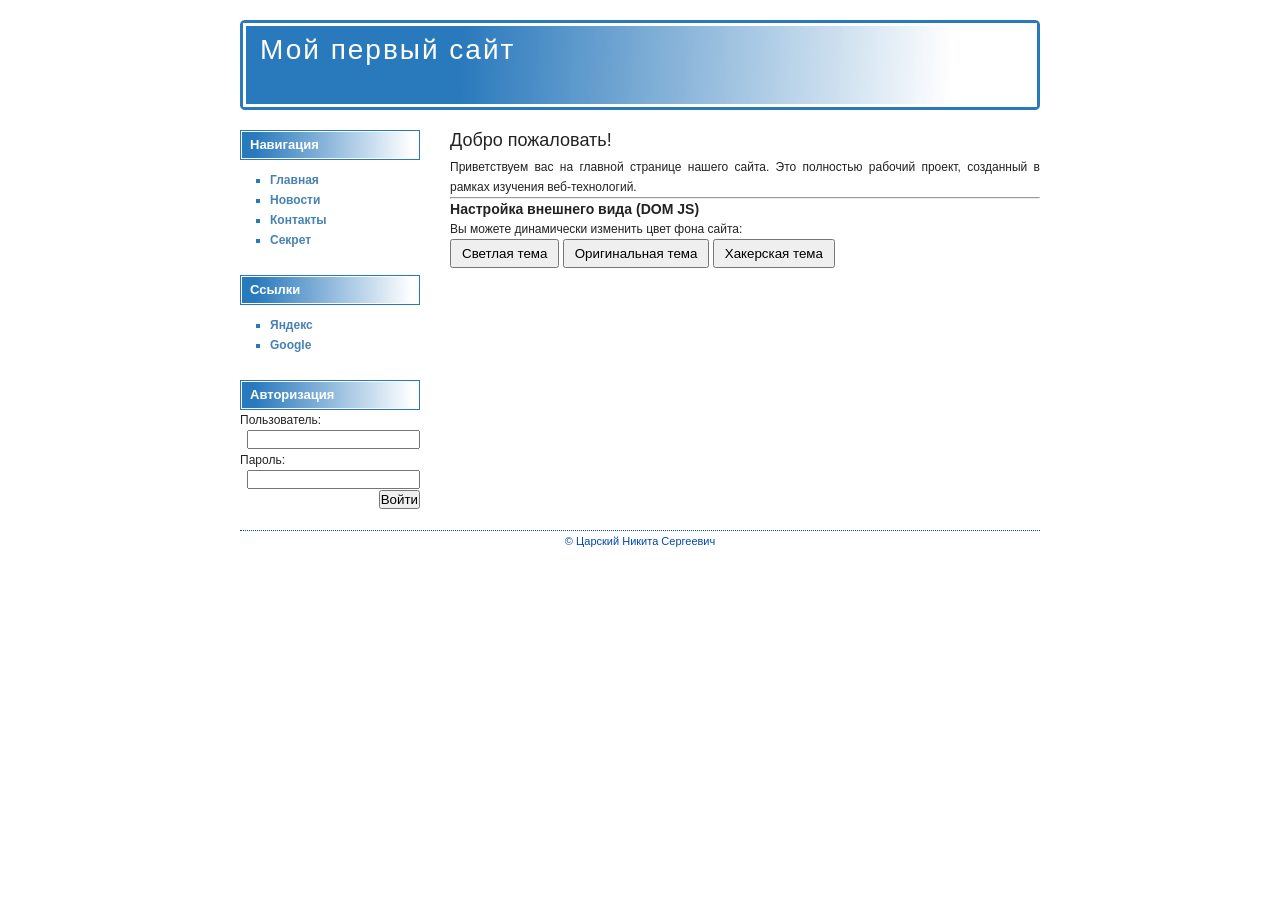
==== index.html @ 008edce4 "index.html" ====
<!DOCTYPE html>
<html>
<head>
    <meta charset="UTF-8">
    <meta name="viewport" content="width=device-width, initial-scale=1.0">
    <meta name="author" content="Царский Никита Сергеевич">
    <meta name="keywords" content="HTML, CSS, JavaScript, Смена стиля">
    <meta name="description" content="Лабораторная работа 6 - Главная">
    <link rel="stylesheet" href="style.css">
    <title>Мой первый простой сайт - Главная</title>
    
    <script type="text/javascript">
        function changeTheme(bgColor, textColor) {
            // Динамически меняем цвет фона всей страницы и цвет текста
            document.body.style.backgroundColor = bgColor;
            document.body.style.color = textColor;
        }
    </script>
</head>
<body>
    <div id="main">
        <div id="header">
            <h1><a href="index.html">Мой первый сайт</a></h1>
        </div>
 
        <div id="content">
            <div id="left">
                <h2>Навигация</h2>
                <ul>
                    <li><a href="index.html">Главная</a></li>
                    <li><a href="news.html">Новости</a></li>
                    <li><a href="contacts.html">Контакты</a></li>
                    <li><a href="secret.html">Секрет</a></li>
                </ul>
                <h2>Ссылки</h2>
                <ul>
                    <li><a href="https://yandex.ru" target="_blank">Яндекс</a></li>
                    <li><a href="https://google.com" target="_blank">Google</a></li>
                </ul>
                <h2>Авторизация</h2>
                <form action="index.html" method="post">
                    Пользователь:
                    <div align="right"><input name="login" type="text"></div>
                    Пароль:
                    <div align="right"><input name="pwd" type="password"></div>
                    <div align="right"><input name="ok" type="submit" value="Войти"></div>
                </form>
            </div>
 
            <div id="right">
                <h2>Добро пожаловать!</h2>
                <p>Приветствуем вас на главной странице нашего сайта. Это полностью рабочий проект, созданный в рамках изучения веб-технологий.</p>
                <hr>
                
                <h3>Настройка внешнего вида (DOM JS)</h3>
                <p>Вы можете динамически изменить цвет фона сайта:</p>
                <button onclick="changeTheme('#ffffff', '#000000')" style="padding: 5px 10px; cursor:pointer;">Светлая тема</button>
                <button onclick="changeTheme('#1a2536', '#ffffff')" style="padding: 5px 10px; cursor:pointer;">Оригинальная тема</button>
                <button onclick="changeTheme('#222222', '#00ff00')" style="padding: 5px 10px; cursor:pointer;">Хакерская тема</button>
            </div>
            <div style="clear: both;"></div>
        </div>
 
        <div id="footer">&copy; Царский Никита Сергеевич</div>
    </div>
</body>
</html>
---- style.css ----
* {
    margin: 0;
    padding: 0;
}
body {
    background: #fff;
    font-family: Verdana, Arial;
    font-size: 12px;
    line-height: 20px;
    color: #222;
}
#main {
    margin: 20px auto;
    width: 800px;
}
#header {
    height: 90px;
    background: #2a79bc url(styles/images/header.png) no-repeat;
}
#header h1 {
    font-size: 28px;
    letter-spacing: -1px;
    padding: 20px 0 0 20px;
    color: #FF5500;
}
#header h1 a {
    color: #fff;
    text-decoration: none;
    font-weight: 100;
    letter-spacing: 2px;
}
#header h1 a:hover {
    color: #111;
}
a {
    text-decoration: none;
    color: #4682B4;
}
a:hover {
    text-decoration: underline;
    color: #2a52be;
}
#content {
    padding: 0px 0 0 0px;
}
#left {
    float: left;
    width: 180px;
    padding-top: 10px;
}
#left h2 {
    margin: 10px 0 0 0;
    padding-left: 10px;
    height: 30px;
    line-height: 30px;
    background: #2a79bc url(styles/images/menu.png) no-repeat;
    color: #fff;
    font-size: 13px;
}
#left ul {
    padding: 10px 0 15px 10px;
    list-style-type: square;
    color: #2979BD;
    padding-left: 30px;
}
#left ul li a {
    text-decoration: none;
    font-weight: 600;
}
#right {
    float: right;
    width: 590px;
    text-align: justify;
    padding-top: 5px;
}
#right h2 {
    font-size: 18px;
    font-weight: 100;
    padding: 15px 0 7px 0;
}
#right h2 a {
    text-decoration: none;
}
#footer {
    text-align: center;
    font-size: 11px;
    color: #0047ab;
    margin-top: 20px;
    border-top: 1px dotted #0047ab;
}
#footer a {
    color: #0047ab;
}
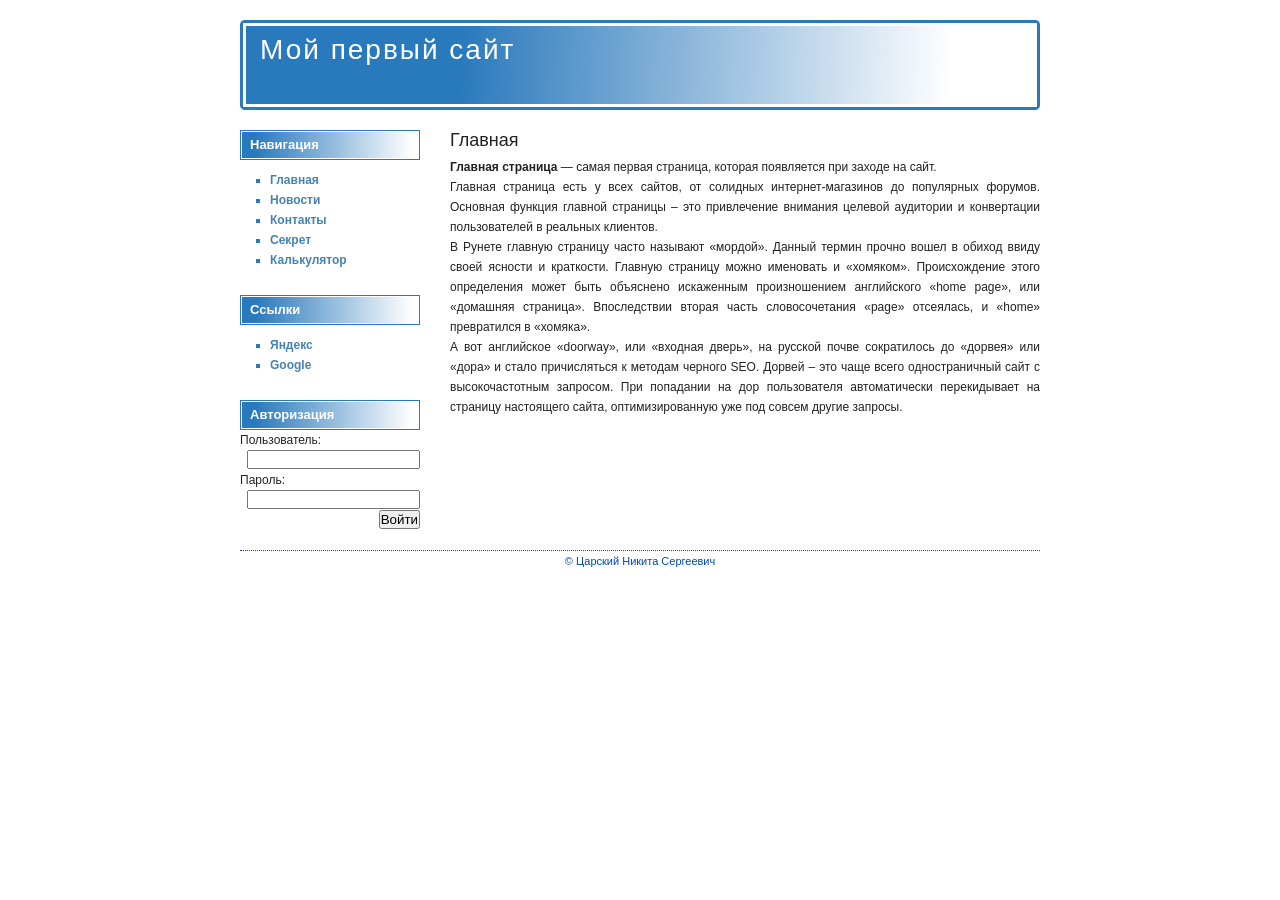
==== commit a20a4129: "Add files via upload" ====
--- a/index.html
+++ b/index.html
@@ -4,18 +4,10 @@
     <meta charset="UTF-8">
     <meta name="viewport" content="width=device-width, initial-scale=1.0">
     <meta name="author" content="Царский Никита Сергеевич">
-    <meta name="keywords" content="HTML, CSS, JavaScript, Смена стиля">
-    <meta name="description" content="Лабораторная работа 6 - Главная">
+    <meta name="keywords" content="HTML, теги, ссылки">
+    <meta name="description" content="Работа каскадных таблиц">
     <link rel="stylesheet" href="style.css">
-    <title>Мой первый простой сайт - Главная</title>
-    
-    <script type="text/javascript">
-        function changeTheme(bgColor, textColor) {
-            // Динамически меняем цвет фона всей страницы и цвет текста
-            document.body.style.backgroundColor = bgColor;
-            document.body.style.color = textColor;
-        }
-    </script>
+    <title>Мой первый простой сайт</title>
 </head>
 <body>
     <div id="main">
@@ -31,6 +23,7 @@
                     <li><a href="news.html">Новости</a></li>
                     <li><a href="contacts.html">Контакты</a></li>
                     <li><a href="secret.html">Секрет</a></li>
+                    <li><a href="calc.html">Калькулятор</a></li>
                 </ul>
                 <h2>Ссылки</h2>
                 <ul>
@@ -48,15 +41,11 @@
             </div>
  
             <div id="right">
-                <h2>Добро пожаловать!</h2>
-                <p>Приветствуем вас на главной странице нашего сайта. Это полностью рабочий проект, созданный в рамках изучения веб-технологий.</p>
-                <hr>
-                
-                <h3>Настройка внешнего вида (DOM JS)</h3>
-                <p>Вы можете динамически изменить цвет фона сайта:</p>
-                <button onclick="changeTheme('#ffffff', '#000000')" style="padding: 5px 10px; cursor:pointer;">Светлая тема</button>
-                <button onclick="changeTheme('#1a2536', '#ffffff')" style="padding: 5px 10px; cursor:pointer;">Оригинальная тема</button>
-                <button onclick="changeTheme('#222222', '#00ff00')" style="padding: 5px 10px; cursor:pointer;">Хакерская тема</button>
+                <h2>Главная</h2>
+                <p><b>Главная страница</b> — самая первая страница, которая появляется при заходе на сайт.</p>
+                <p>Главная страница есть у всех сайтов, от солидных интернет-магазинов до популярных форумов. Основная функция главной страницы – это привлечение внимания целевой аудитории и конвертации пользователей в реальных клиентов.</p>
+                <p>В Рунете главную страницу часто называют «мордой». Данный термин прочно вошел в обиход ввиду своей ясности и краткости. Главную страницу можно именовать и «хомяком». Происхождение этого определения может быть объяснено искаженным произношением английского «home page», или «домашняя страница». Впоследствии вторая часть словосочетания «page» отсеялась, и «home» превратился в «хомяка».</p>
+                <p>А вот английское «doorway», или «входная дверь», на русской почве сократилось до «дорвея» или «дора» и стало причисляться к методам черного SEO. Дорвей – это чаще всего одностраничный сайт с высокочастотным запросом. При попадании на дор пользователя автоматически перекидывает на страницу настоящего сайта, оптимизированную уже под совсем другие запросы.</p>
             </div>
             <div style="clear: both;"></div>
         </div>
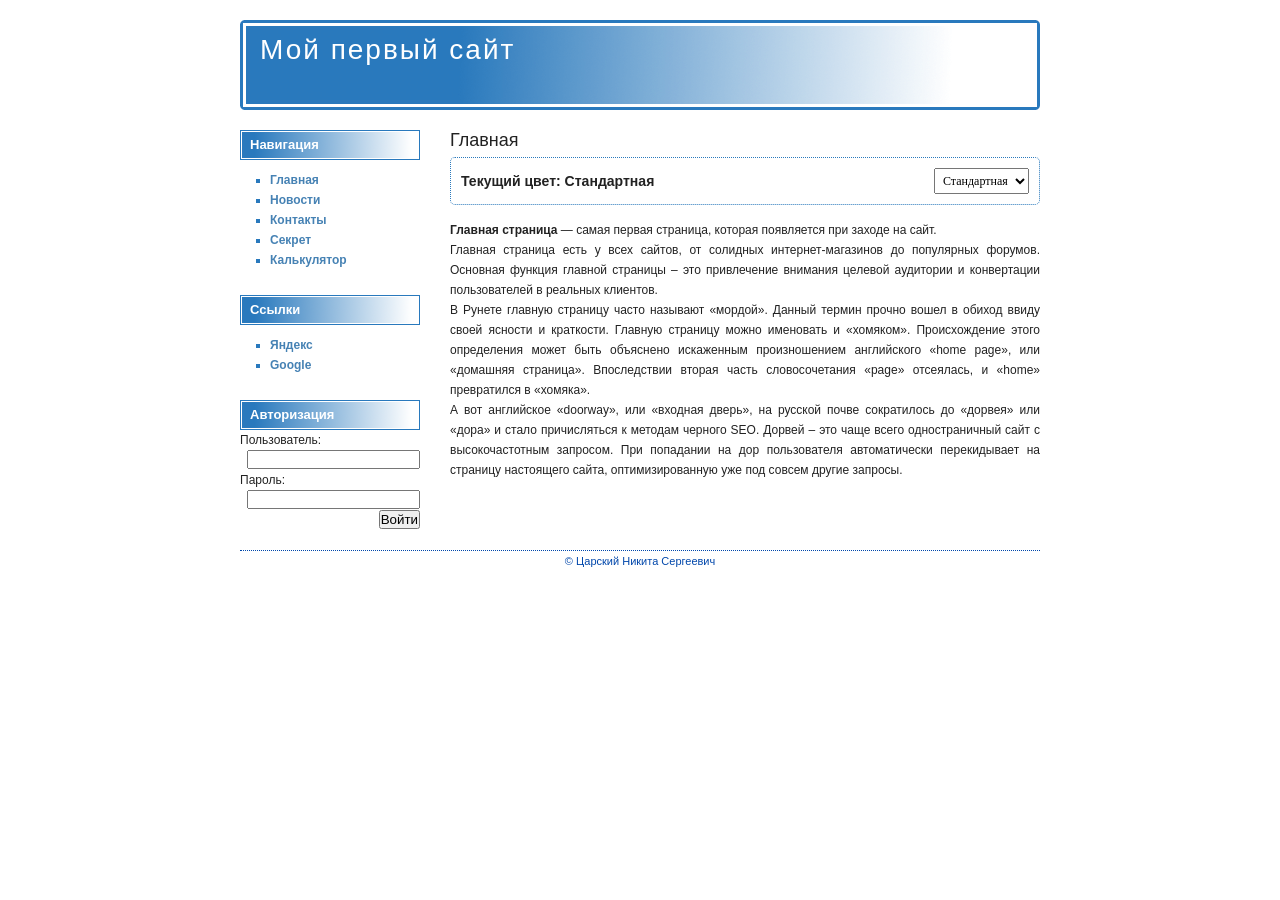
==== commit 04102b6b: "Update index.html" ====
--- a/index.html
+++ b/index.html
@@ -8,6 +8,28 @@
     <meta name="description" content="Работа каскадных таблиц">
     <link rel="stylesheet" href="style.css">
     <title>Мой первый простой сайт</title>
+
+    <script type="text/javascript">
+        function colors() {
+            // Получаем элемент списка с именем D1 и берем первый из них
+            var color = document.getElementsByName('D1')[0];
+            
+            // С помощью стиля меняем цвет фона страницы на выбранный в списке
+            document.body.style.backgroundColor = color.value;
+            
+            // Получаем массив всех элементов option списка
+            var opt = document.getElementsByTagName('option');
+            
+            // Получаем текст элемента массива с номером, выбранным в списке
+            var text = opt[color.selectedIndex].innerHTML;
+            
+            // Получаем ссылку на первый элемент в массиве заголовков h3
+            var h3 = document.getElementsByTagName('h3')[0];
+            
+            // В заголовке показываем новый цвет фона / тему
+            h3.innerHTML = 'Текущий цвет: ' + text;
+        }
+    </script>
 </head>
 <body>
     <div id="main">
@@ -42,6 +64,28 @@
  
             <div id="right">
                 <h2>Главная</h2>
+
+                <div style="background: rgba(255,255,255,0.2); padding: 10px; border-radius: 5px; margin-bottom: 15px; border: 1px dotted #2a79bc;">
+                    <table width="100%" border="0" style="border-collapse: collapse;">
+                        <tr>
+                            <td>
+                                <h3 style="margin: 0; padding: 0;">Текущий цвет: Стандартная</h3>
+                            </td>
+                            <td align="right">
+                                <select name="D1" onchange="colors()" style="padding: 4px; font-family: Verdana; font-size: 12px; cursor: pointer;">
+                                    <option value="#ffffff" selected>Стандартная</option>
+                                    <option value="#FFAAA4">красный</option>
+                                    <option value="#82FFA2">зеленый</option>
+                                    <option value="#91C8FF">голубой</option>
+                                    <option value="#FFFFBB">желтый</option>
+                                    <option value="#f5f5f5">Светлая</option>
+                                    <option value="#333333">Темная</option>
+                                </select>
+                            </td>
+                        </tr>
+                    </table>
+                </div>
+
                 <p><b>Главная страница</b> — самая первая страница, которая появляется при заходе на сайт.</p>
                 <p>Главная страница есть у всех сайтов, от солидных интернет-магазинов до популярных форумов. Основная функция главной страницы – это привлечение внимания целевой аудитории и конвертации пользователей в реальных клиентов.</p>
                 <p>В Рунете главную страницу часто называют «мордой». Данный термин прочно вошел в обиход ввиду своей ясности и краткости. Главную страницу можно именовать и «хомяком». Происхождение этого определения может быть объяснено искаженным произношением английского «home page», или «домашняя страница». Впоследствии вторая часть словосочетания «page» отсеялась, и «home» превратился в «хомяка».</p>
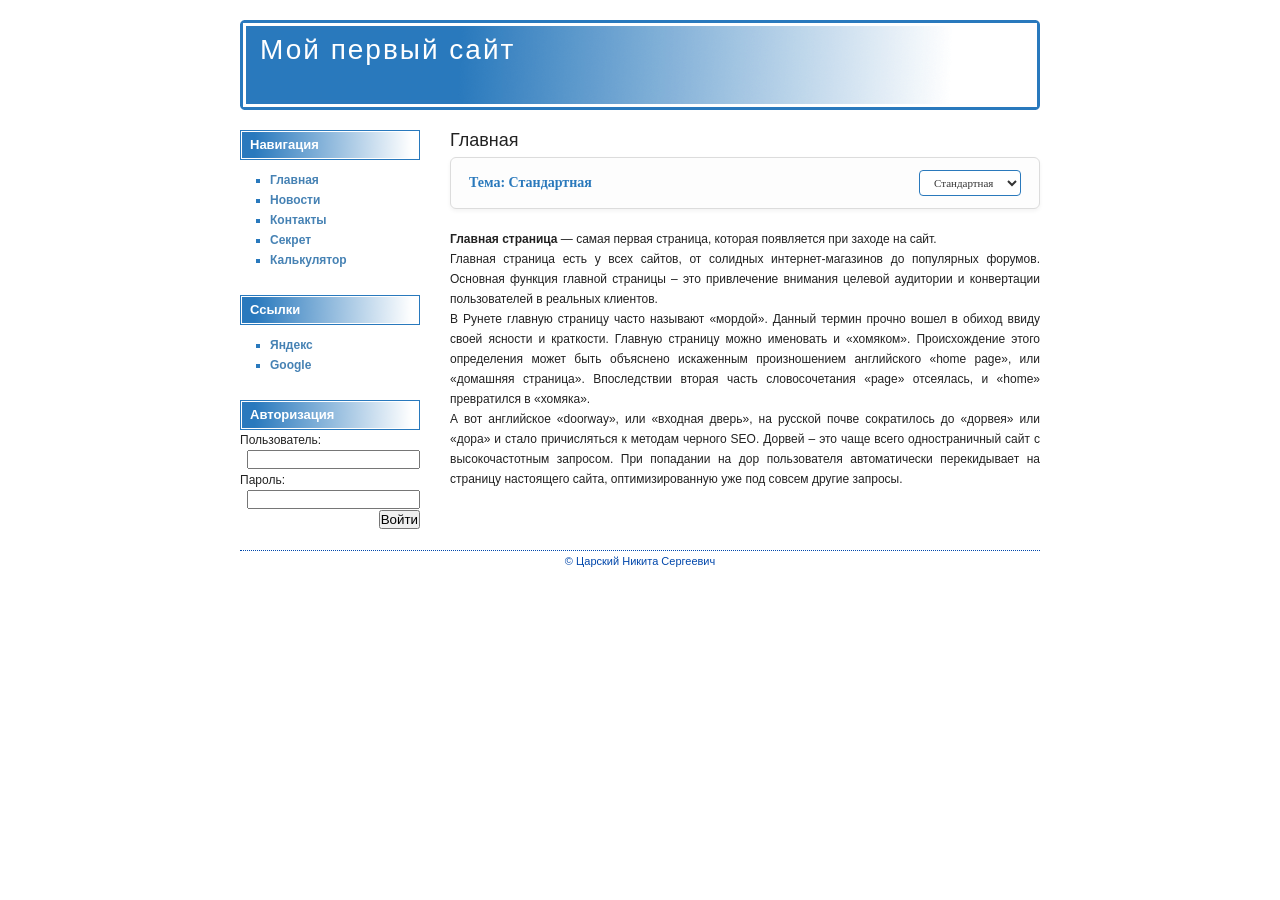
==== commit 126e7e3e: "Update index.html" ====
--- a/index.html
+++ b/index.html
@@ -11,23 +11,24 @@
 
     <script type="text/javascript">
         function colors() {
-            // Получаем элемент списка с именем D1 и берем первый из них
             var color = document.getElementsByName('D1')[0];
             
-            // С помощью стиля меняем цвет фона страницы на выбранный в списке
+            // Меняем цвет фона страницы
             document.body.style.backgroundColor = color.value;
             
-            // Получаем массив всех элементов option списка
+            // Если выбрана Темная тема, меняем цвет текста для читаемости, иначе возвращаем обычный
+            if (color.value == "#333333") {
+                document.body.style.color = "#fff";
+            } else {
+                document.body.style.color = "#222";
+            }
+            
             var opt = document.getElementsByTagName('option');
-            
-            // Получаем текст элемента массива с номером, выбранным в списке
             var text = opt[color.selectedIndex].innerHTML;
-            
-            // Получаем ссылку на первый элемент в массиве заголовков h3
             var h3 = document.getElementsByTagName('h3')[0];
             
-            // В заголовке показываем новый цвет фона / тему
-            h3.innerHTML = 'Текущий цвет: ' + text;
+            // Обновляем заголовок 3-го уровня
+            h3.innerHTML = 'Тема: ' + text;
         }
     </script>
 </head>
@@ -65,25 +66,13 @@
             <div id="right">
                 <h2>Главная</h2>
 
-                <div style="background: rgba(255,255,255,0.2); padding: 10px; border-radius: 5px; margin-bottom: 15px; border: 1px dotted #2a79bc;">
-                    <table width="100%" border="0" style="border-collapse: collapse;">
-                        <tr>
-                            <td>
-                                <h3 style="margin: 0; padding: 0;">Текущий цвет: Стандартная</h3>
-                            </td>
-                            <td align="right">
-                                <select name="D1" onchange="colors()" style="padding: 4px; font-family: Verdana; font-size: 12px; cursor: pointer;">
-                                    <option value="#ffffff" selected>Стандартная</option>
-                                    <option value="#FFAAA4">красный</option>
-                                    <option value="#82FFA2">зеленый</option>
-                                    <option value="#91C8FF">голубой</option>
-                                    <option value="#FFFFBB">желтый</option>
-                                    <option value="#f5f5f5">Светлая</option>
-                                    <option value="#333333">Темная</option>
-                                </select>
-                            </td>
-                        </tr>
-                    </table>
+                <div style="background: #fdfdfd; padding: 12px 18px; border-radius: 6px; margin-bottom: 20px; border: 1px solid #dcdcdc; box-shadow: 0 2px 4px rgba(0,0,0,0.05); display: flex; justify-content: space-between; align-items: center; color: #222;">
+                    <h3 style="margin: 0; padding: 0; font-size: 14px; font-family: Verdana; font-weight: bold; color: #2a79bc;">Тема: Стандартная</h3>
+                    <select name="D1" onchange="colors()" style="padding: 5px 10px; font-family: Verdana; font-size: 11px; border: 1px solid #2a79bc; border-radius: 4px; background: #fff; cursor: pointer; color: #333; outline: none;">
+                        <option value="#ffffff" selected>Стандартная</option>
+                        <option value="#f4f7f6">Светлая</option>
+                        <option value="#333333">Темная</option>
+                    </select>
                 </div>
 
                 <p><b>Главная страница</b> — самая первая страница, которая появляется при заходе на сайт.</p>
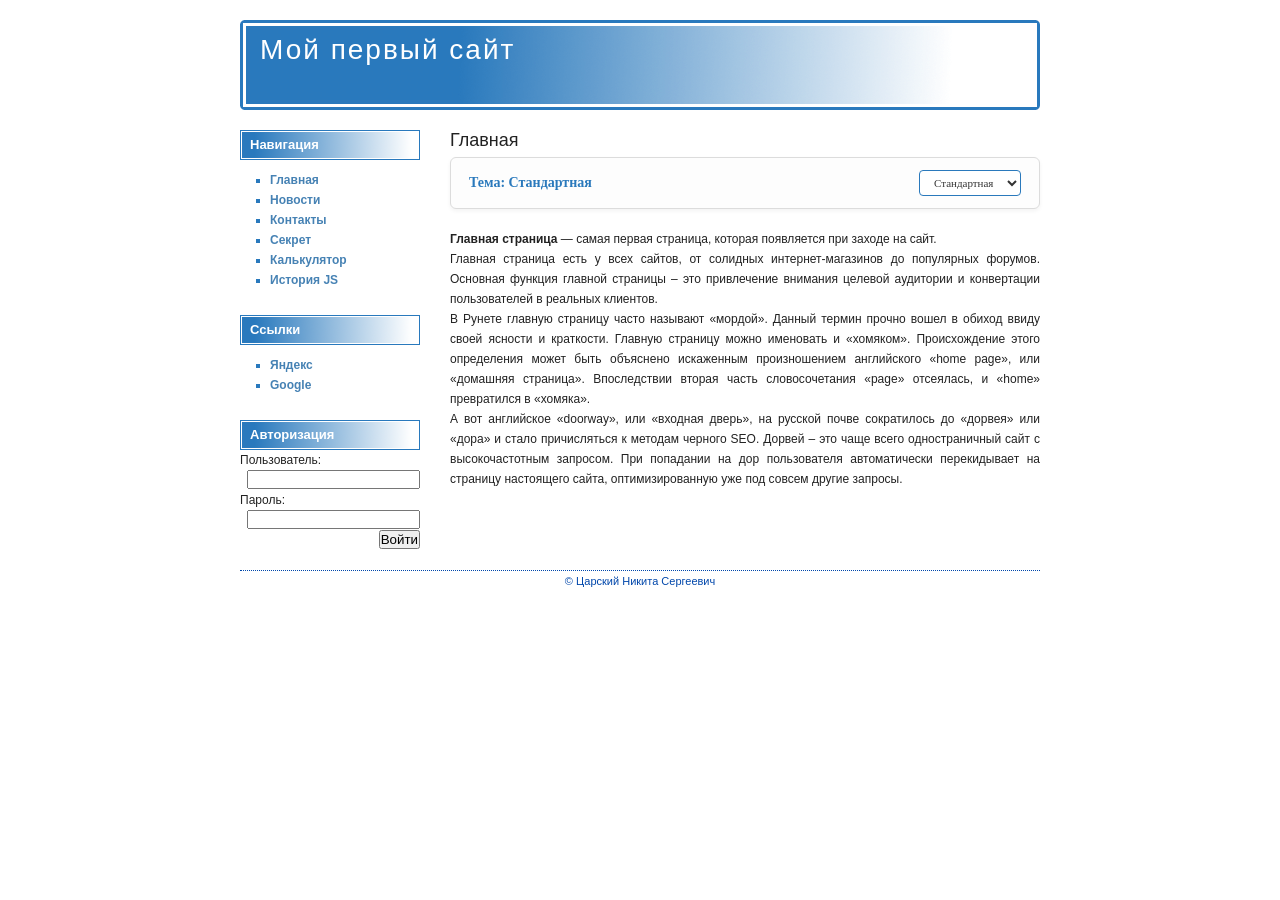
==== commit c392942d: "Update index.html" ====
--- a/index.html
+++ b/index.html
@@ -47,6 +47,7 @@
                     <li><a href="contacts.html">Контакты</a></li>
                     <li><a href="secret.html">Секрет</a></li>
                     <li><a href="calc.html">Калькулятор</a></li>
+                    <li><a href="history.html">История JS</a></li>
                 </ul>
                 <h2>Ссылки</h2>
                 <ul>
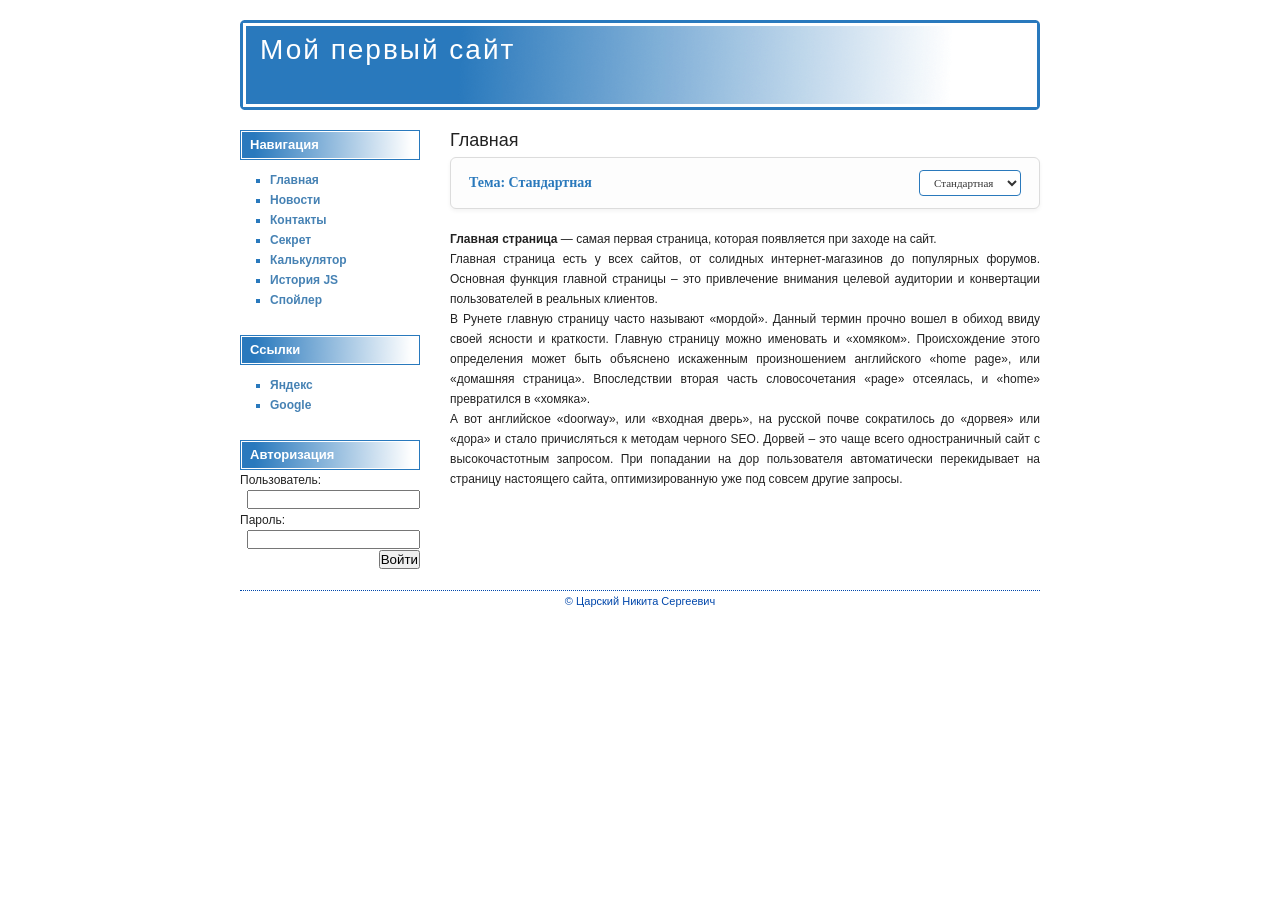
==== commit f29f92af: "Update index.html" ====
--- a/index.html
+++ b/index.html
@@ -48,6 +48,7 @@
                     <li><a href="secret.html">Секрет</a></li>
                     <li><a href="calc.html">Калькулятор</a></li>
                     <li><a href="history.html">История JS</a></li>
+                    <li><a href="lorem.html">Спойлер</a></li>
                 </ul>
                 <h2>Ссылки</h2>
                 <ul>
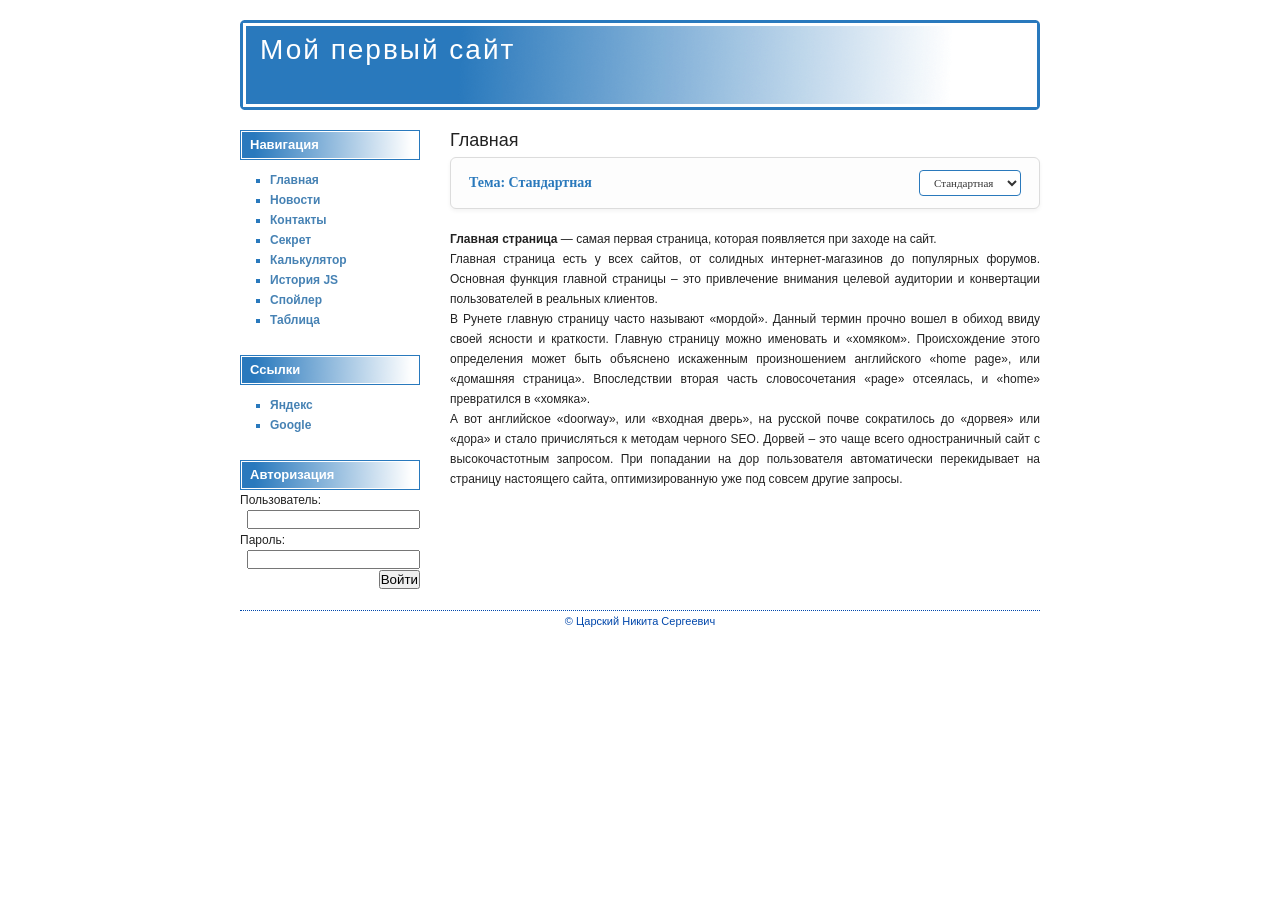
==== commit d4da9ae6: "Update index.html" ====
--- a/index.html
+++ b/index.html
@@ -49,6 +49,7 @@
                     <li><a href="calc.html">Калькулятор</a></li>
                     <li><a href="history.html">История JS</a></li>
                     <li><a href="lorem.html">Спойлер</a></li>
+                    <li><a href="table.html">Таблица</a></li>
                 </ul>
                 <h2>Ссылки</h2>
                 <ul>
--- a/style.css
+++ b/style.css
@@ -2,6 +2,7 @@
     margin: 0;
     padding: 0;
 }
+
 body {
     background: #fff;
     font-family: Verdana, Arial;
@@ -9,45 +10,55 @@
     line-height: 20px;
     color: #222;
 }
+
 #main {
     margin: 20px auto;
     width: 800px;
 }
+
 #header {
     height: 90px;
     background: #2a79bc url(styles/images/header.png) no-repeat;
 }
+
 #header h1 {
     font-size: 28px;
     letter-spacing: -1px;
     padding: 20px 0 0 20px;
     color: #FF5500;
 }
+
 #header h1 a {
     color: #fff;
     text-decoration: none;
     font-weight: 100;
     letter-spacing: 2px;
 }
+
 #header h1 a:hover {
     color: #111;
 }
+
 a {
     text-decoration: none;
     color: #4682B4;
 }
+
 a:hover {
     text-decoration: underline;
     color: #2a52be;
 }
+
 #content {
     padding: 0px 0 0 0px;
 }
+
 #left {
     float: left;
     width: 180px;
     padding-top: 10px;
 }
+
 #left h2 {
     margin: 10px 0 0 0;
     padding-left: 10px;
@@ -57,30 +68,36 @@
     color: #fff;
     font-size: 13px;
 }
+
 #left ul {
     padding: 10px 0 15px 10px;
     list-style-type: square;
     color: #2979BD;
     padding-left: 30px;
 }
+
 #left ul li a {
     text-decoration: none;
     font-weight: 600;
 }
+
 #right {
     float: right;
     width: 590px;
     text-align: justify;
     padding-top: 5px;
 }
+
 #right h2 {
     font-size: 18px;
     font-weight: 100;
     padding: 15px 0 7px 0;
 }
+
 #right h2 a {
     text-decoration: none;
 }
+
 #footer {
     text-align: center;
     font-size: 11px;
@@ -88,6 +105,45 @@
     margin-top: 20px;
     border-top: 1px dotted #0047ab;
 }
+
 #footer a {
     color: #0047ab;
 }
+
+/* Класс для раскрашивания нечетных абзацев текста в серый цвет */
+.color {
+    background-color: gray;
+    color: #fff; /* Белый текст для читаемости на сером фоне */
+    padding: 5px 10px;
+    border-radius: 4px;
+}
+
+/* Стиль главного контейнера для блока со спойлером */
+#wrapper {
+    margin: 0px auto;
+}
+
+/* Стиль самого скрытого блока спойлера */
+#spoyler {
+    font: 11px Verdana, Geneva, sans-serif;
+    background: #e0e0e0; /* Светло-серый фон, подходящий под дизайн */
+    padding: 10px;
+    border: 1px solid #2a79bc;
+    margin: 10px 0 10px 20px;
+    display: none; /* По умолчанию скрыт */
+    text-align: justify;
+    border-radius: 4px;
+    color: #222;
+}
+
+/* Стиль маленькой квадратной кнопки [+] / [-] внутри блока wrapper */
+#wrapper input {
+    font-size: 11px;
+    height: 18px;
+    width: 18px;
+    padding: 0px;
+    cursor: pointer;
+    font-weight: bold;
+    text-align: center;
+    line-height: 14px;
+}
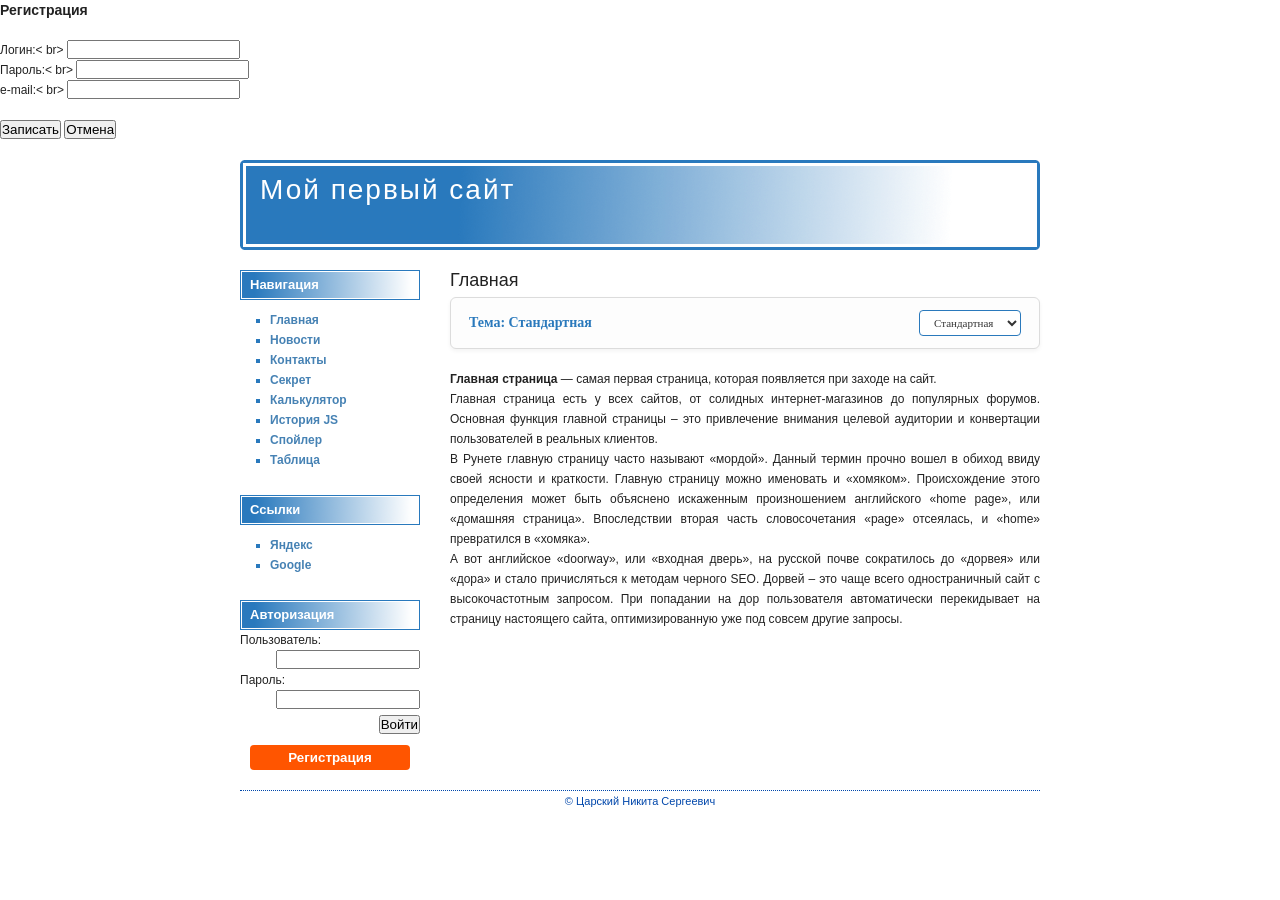
==== commit 4d7df8cd: "Update index.html" ====
--- a/index.html
+++ b/index.html
@@ -12,27 +12,52 @@
     <script type="text/javascript">
         function colors() {
             var color = document.getElementsByName('D1')[0];
-            
-            // Меняем цвет фона страницы
             document.body.style.backgroundColor = color.value;
-            
-            // Если выбрана Темная тема, меняем цвет текста для читаемости, иначе возвращаем обычный
             if (color.value == "#333333") {
                 document.body.style.color = "#fff";
             } else {
                 document.body.style.color = "#222";
             }
-            
             var opt = document.getElementsByTagName('option');
             var text = opt[color.selectedIndex].innerHTML;
             var h3 = document.getElementsByTagName('h3')[0];
-            
-            // Обновляем заголовок 3-го уровня
             h3.innerHTML = 'Тема: ' + text;
+        }
+
+        // Функция открытия окна регистрации
+        function register() {
+            var modal = document.getElementById('modal');
+            modal.style.display = 'block';
+        }
+
+        // Функция закрытия окна регистрации
+        function post() {
+            var modal = document.getElementById('modal');
+            // Здесь может быть код обработки введенной информации
+            modal.style.display = 'none';
         }
     </script>
 </head>
 <body>
+
+    <div id="modal">
+        <form action="" method="post" onsubmit="return false;">
+            <h3>Регистрация</h3>
+            <br>
+            Логин:< br>
+            <input name="reg_login" type="text">
+            <br>
+            Пароль:< br>
+            <input name="reg_pwd" type="password">
+            <br>
+            e-mail:< br>
+            <input name="reg_email" type="text">
+            <br><br>
+            <input class="button" type="button" value="Записать" onclick="post()">
+            <input class="button" type="button" value="Отмена" onclick="post()">
+        </form>
+    </div>
+
     <div id="main">
         <div id="header">
             <h1><a href="index.html">Мой первый сайт</a></h1>
@@ -57,13 +82,17 @@
                     <li><a href="https://google.com" target="_blank">Google</a></li>
                 </ul>
                 <h2>Авторизация</h2>
-                <form action="index.html" method="post">
+                <form action="index.html" method="post" style="margin-bottom: 10px;">
                     Пользователь:
-                    <div align="right"><input name="login" type="text"></div>
+                    <div align="right"><input name="login" type="text" style="width: 140px;"></div>
                     Пароль:
-                    <div align="right"><input name="pwd" type="password"></div>
-                    <div align="right"><input name="ok" type="submit" value="Войти"></div>
+                    <div align="right"><input name="pwd" type="password" style="width: 140px;"></div>
+                    <div align="right" style="margin-top: 5px;"><input name="ok" type="submit" value="Войти"></div>
                 </form>
+
+                <div align="center" style="padding: 0 10px;">
+                    <input type="button" value="Регистрация" onclick="register()" style="width: 100%; padding: 5px; font-weight: bold; cursor: pointer; background-color: #FF5500; color: #fff; border: none; border-radius: 4px;">
+                </div>
             </div>
  
             <div id="right">
